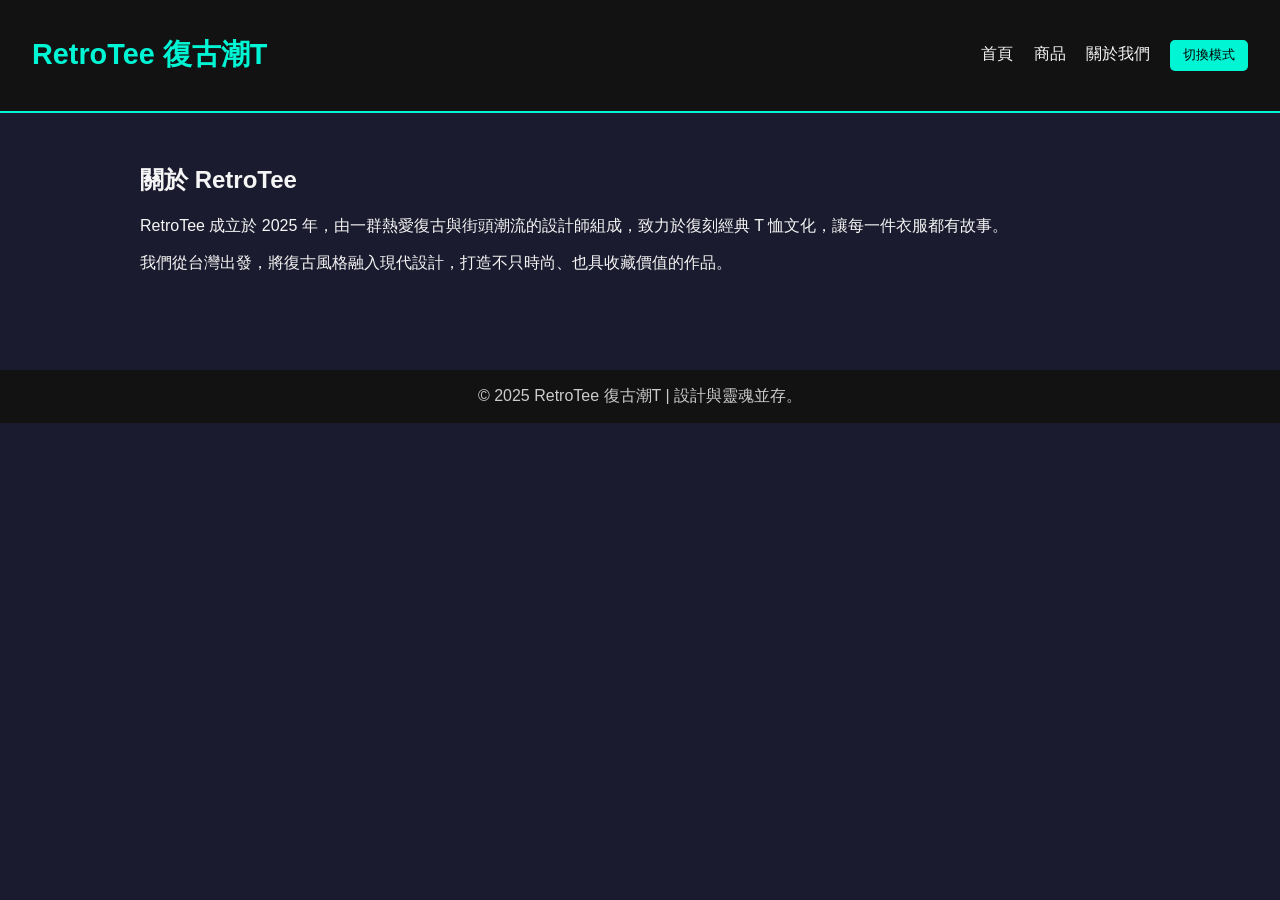
==== about.html @ 327a3f92 "Add files via upload" ====
<!DOCTYPE html>
<html lang="zh-Hant">
<head>
  <meta charset="UTF-8" />
  <title>關於我們 - RetroTee 復古潮T</title>
  
<style>
  :root {
    --bg: #1b1b2f;
    --bg-dark: #121212;
    --accent: #00f5d4;
    --accent-hover: #00cdb2;
    --text: #f5f5f5;
    --subtext: #ccc;
    --card: #222;
  }
  body.light-mode {
    --bg: #fefefe;
    --bg-dark: #ffffff;
    --accent: #3a0ca3;
    --accent-hover: #4361ee;
    --text: #111;
    --subtext: #333;
    --card: #f0f0f0;
  }
  body {
    font-family: 'Segoe UI', sans-serif;
    background-color: var(--bg);
    color: var(--text);
    margin: 0;
    transition: all 0.3s ease;
  }
  header {
    background: var(--bg-dark);
    padding: 1rem 2rem;
    display: flex;
    justify-content: space-between;
    align-items: center;
    border-bottom: 2px solid var(--accent);
  }
  header h1 {
    font-size: 1.8rem;
    color: var(--accent);
  }
  nav a {
    margin-right: 1rem;
    color: var(--text);
    text-decoration: none;
  }
  .toggle-mode {
    background: var(--accent);
    border: none;
    color: #000;
    padding: 0.4rem 0.8rem;
    border-radius: 5px;
    cursor: pointer;
  }
  main {
    max-width: 1000px;
    margin: auto;
    padding: 2rem;
  }
  footer {
    text-align: center;
    padding: 1rem;
    background: var(--bg-dark);
    color: var(--subtext);
    margin-top: 3rem;
  }
  .product-grid {
    display: grid;
    grid-template-columns: repeat(auto-fit, minmax(250px, 1fr));
    gap: 1.5rem;
  }
  .product {
    background: var(--card);
    border-radius: 8px;
    padding: 1rem;
    text-align: center;
    box-shadow: 0 0 8px rgba(0,0,0,0.2);
  }
  .product img {
    max-width: 100%;
    border-radius: 6px;
  }
  .product h3 {
    color: var(--accent);
    margin-top: 0.5rem;
  }
</style>

</head>
<body>
  
<header>
  <h1>RetroTee 復古潮T</h1>
  <nav>
    <a href="index.html">首頁</a>
    <a href="products.html">商品</a>
    <a href="about.html">關於我們</a>
    <button class="toggle-mode" onclick="toggleMode()">切換模式</button>
  </nav>
</header>

  <main>
    <h2>關於 RetroTee</h2>
    <p>RetroTee 成立於 2025 年，由一群熱愛復古與街頭潮流的設計師組成，致力於復刻經典 T 恤文化，讓每一件衣服都有故事。</p>
    <p>我們從台灣出發，將復古風格融入現代設計，打造不只時尚、也具收藏價值的作品。</p>
  </main>
  
<footer>
  &copy; 2025 RetroTee 復古潮T | 設計與靈魂並存。
</footer>
<script>
  function toggleMode() {
    document.body.classList.toggle("light-mode");
  }
</script>

</body>
</html>
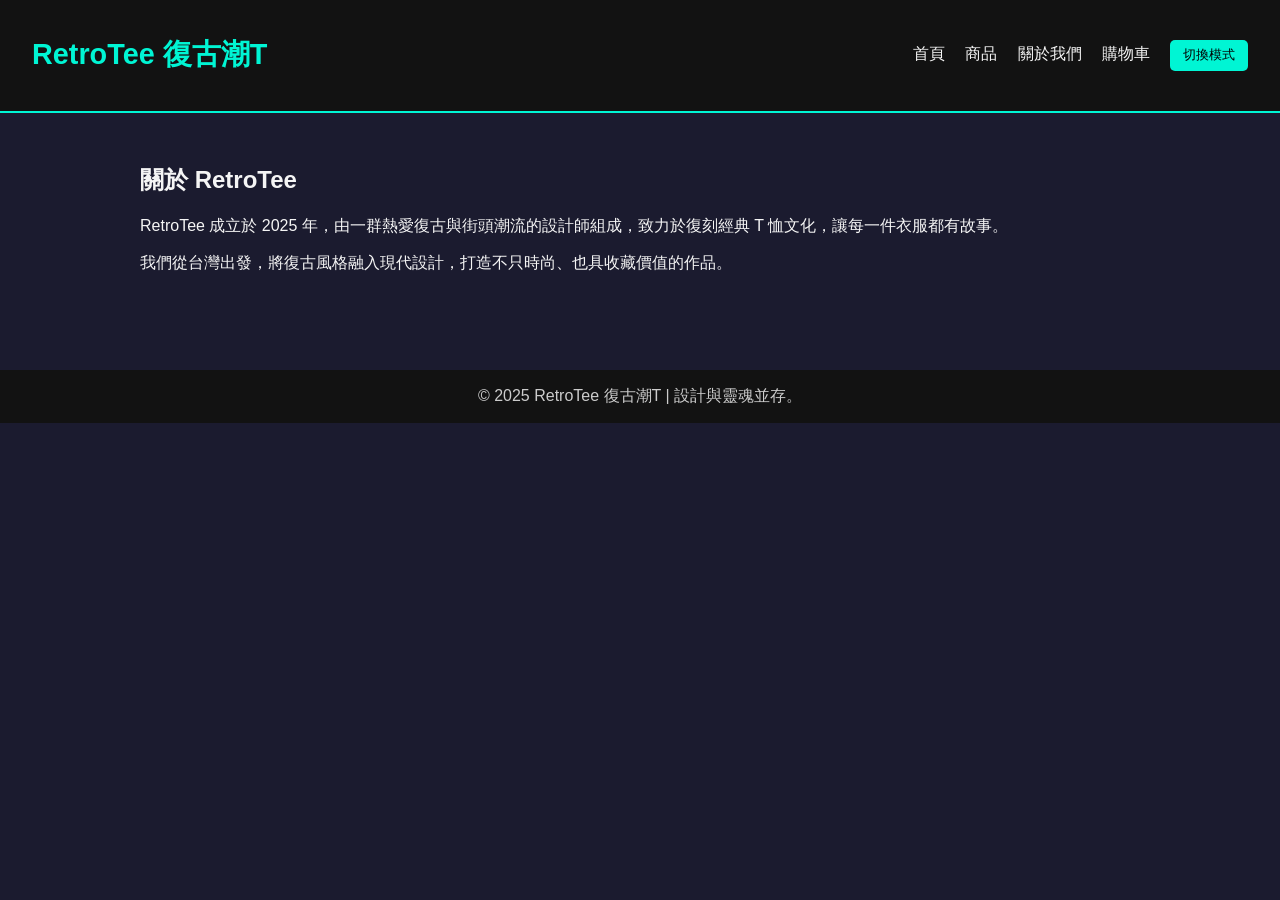
==== commit f464880f: "Update about.html" ====
--- a/about.html
+++ b/about.html
@@ -99,6 +99,7 @@
     <a href="index.html">首頁</a>
     <a href="products.html">商品</a>
     <a href="about.html">關於我們</a>
+    <a href="cart.html">購物車</a>
     <button class="toggle-mode" onclick="toggleMode()">切換模式</button>
   </nav>
 </header>
